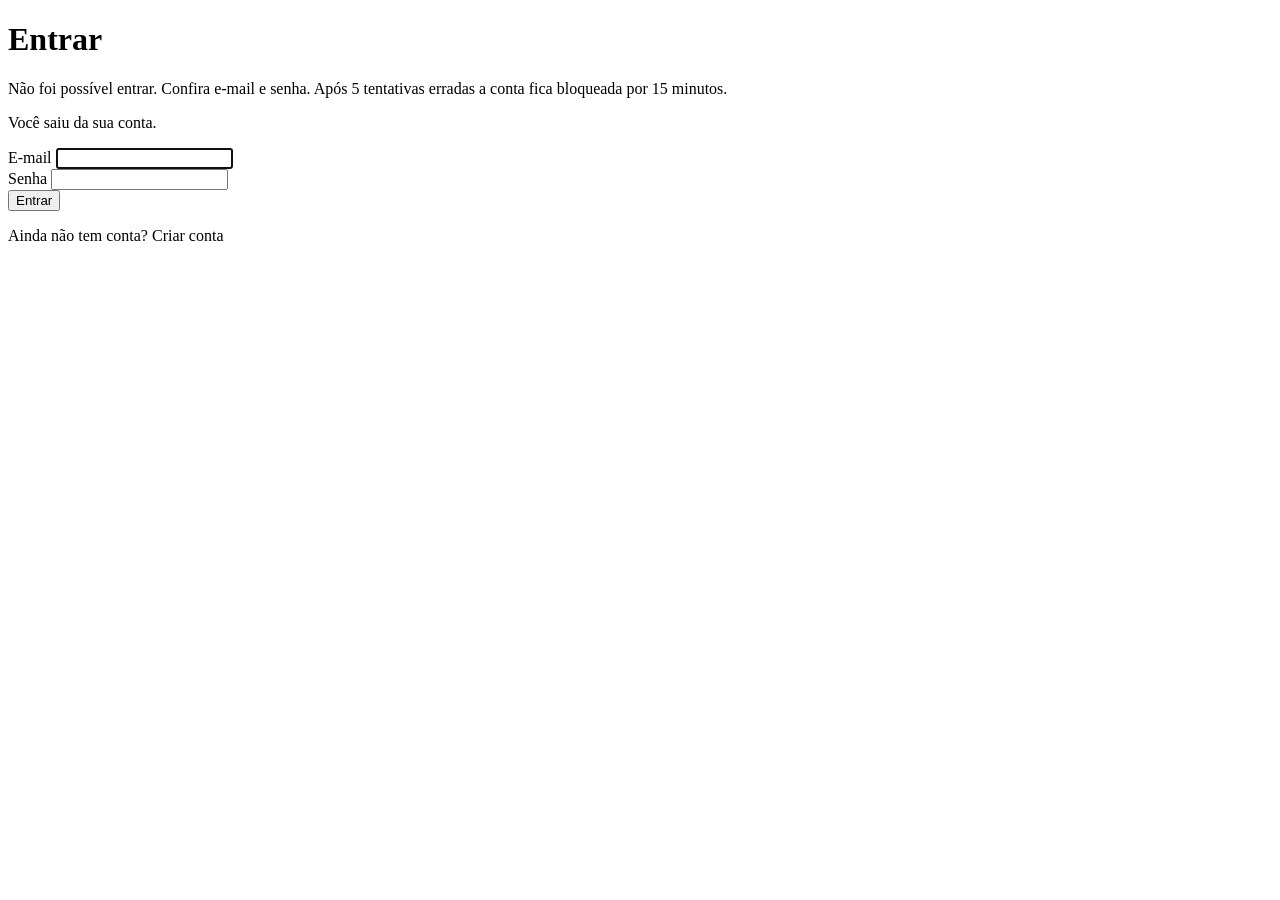
==== src/main/resources/templates/auth/login.html @ c136ada0 "Sistema de login seguro com Spring Boot, Thymeleaf e MongoDB Atlas" ====
<!DOCTYPE html>
<html lang="pt-BR" xmlns:th="http://www.thymeleaf.org"
      xmlns:layout="http://www.ultraq.net.nz/thymeleaf/layout"
      layout:decorate="~{layouts/base}">
<head><title>Entrar</title></head>
<body>
<div layout:fragment="conteudo" class="caixa-formulario">
    <h1>Entrar</h1>

    <!-- Mensagem genérica de propósito: não revela se o e-mail existe -->
    <p class="aviso aviso-erro" role="alert" th:if="${param.erro}">
        Não foi possível entrar. Confira e-mail e senha. Após 5 tentativas erradas
        a conta fica bloqueada por 15 minutos.
    </p>
    <p class="aviso aviso-sucesso" role="status" th:if="${param.saiu}">Você saiu da sua conta.</p>

    <!-- th:action adiciona automaticamente o campo oculto _csrf -->
    <form th:action="@{/login}" method="post" class="formulario">
        <div class="campo">
            <label for="email">E-mail</label>
            <input type="email" id="email" name="email" required autocomplete="username" autofocus>
        </div>
        <div class="campo">
            <label for="senha">Senha</label>
            <input type="password" id="senha" name="senha" required autocomplete="current-password">
        </div>
        <button type="submit" class="botao botao-largo">Entrar</button>
    </form>

    <p class="rodape-formulario">Ainda não tem conta? <a th:href="@{/cadastro}">Criar conta</a></p>
</div>
</body>
</html>
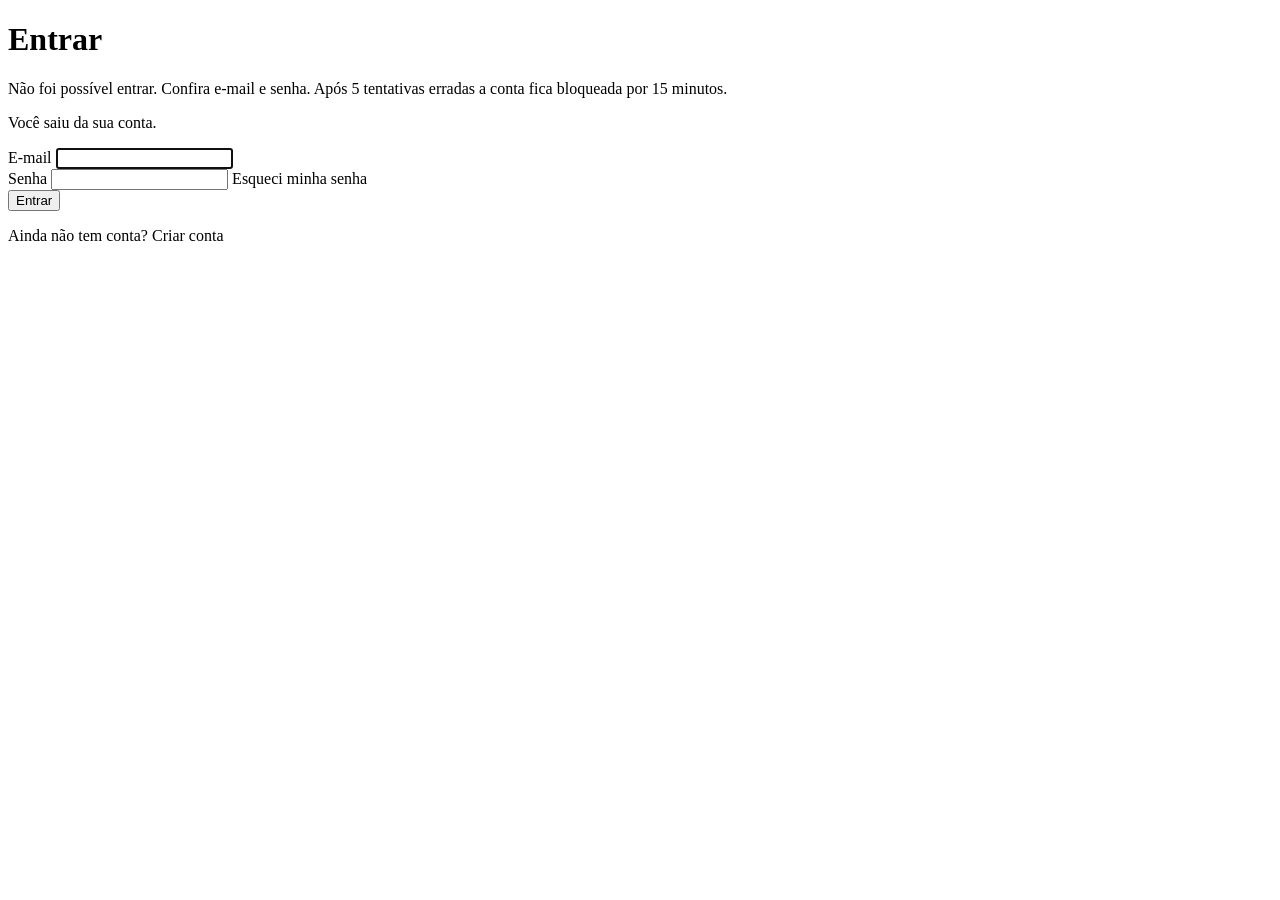
==== commit 1568165c: "Adiciona recuperação de senha por e-mail e log de auditoria" ====
--- a/src/main/resources/templates/auth/login.html
+++ b/src/main/resources/templates/auth/login.html
@@ -23,6 +23,7 @@
         <div class="campo">
             <label for="senha">Senha</label>
             <input type="password" id="senha" name="senha" required autocomplete="current-password">
+            <a class="link-auxiliar" th:href="@{/esqueci-senha}">Esqueci minha senha</a>
         </div>
         <button type="submit" class="botao botao-largo">Entrar</button>
     </form>
